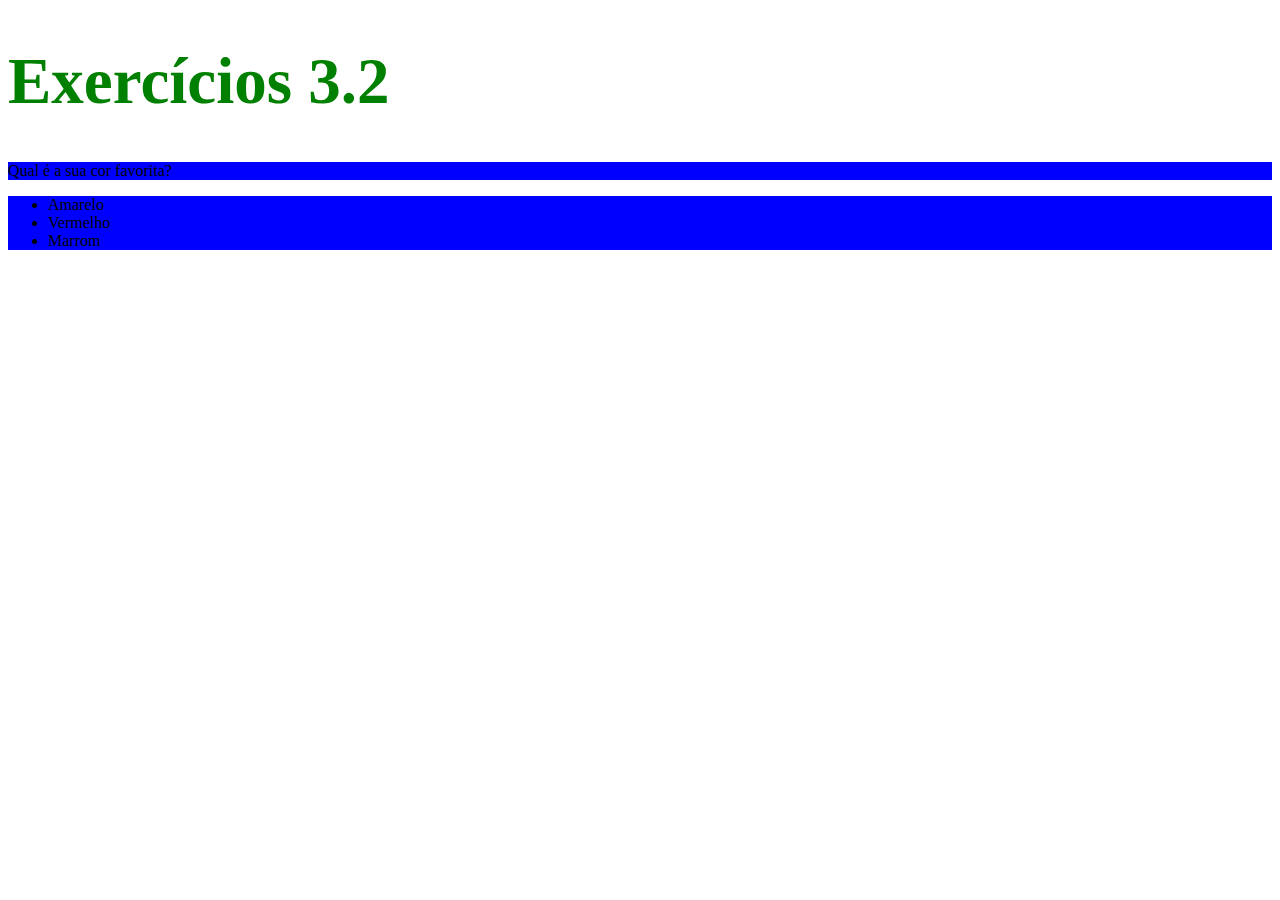
==== Fundamentos/Bloco-3/dia-2-gtml-css-primeiros-passos/index.html @ ff40e413 "atividade.css.1" ====
<!DOCTYPE html>
<html lang="pt-br">
  <head>
    <meta charset="UTF-8">
    <title>HTML</title>
    <style>

     h1 {
        font-size:65px
    }
    h1 {
        color: green;
    }

    
    .list-style {
        background-color: blue;
    }
    

    </style>
   
  </head>
  <body>
    <h1>Exercícios 3.2</h1>
    <p class="list-style">Qual é a sua cor favorita?</p>
    <ul class="list-style">
      <li>Amarelo</li>
      <li>Vermelho</li>
      <li>Marrom</li>
    </ul>
  </body>
</html>
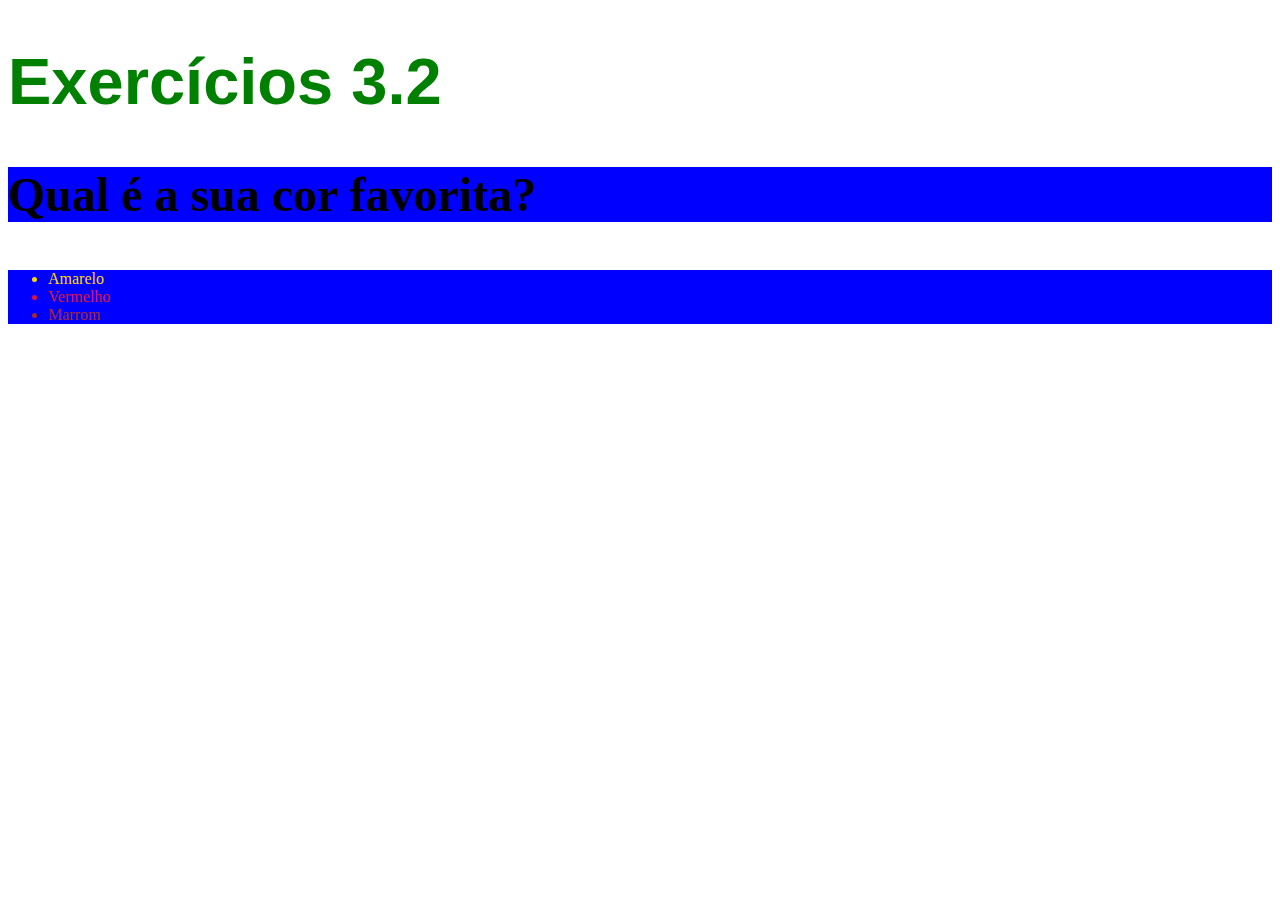
==== commit 71d5c209: "atividade.css.2" ====
--- a/Fundamentos/Bloco-3/dia-2-gtml-css-primeiros-passos/index.html
+++ b/Fundamentos/Bloco-3/dia-2-gtml-css-primeiros-passos/index.html
@@ -6,17 +6,41 @@
     <style>
 
      h1 {
-        font-size:65px
+        font-size:65px;
+        color: green;
+        font-family: sans-serif;
+
     }
-    h1 {
-        color: green;
+    
+    p {
+        font-weight: 600;
+        font-size: 3em;
+
     }
 
+    body {
+        font-size: 16px;
+        font-style:normal;
+        text-decoration:double;
+
+
+    }
     
     .list-style {
         background-color: blue;
+
     }
-    
+    .yellow {
+        color: gold;
+    }
+    .red {
+        color: crimson;
+    }
+    .brown {
+        color: brown;
+    }
+
+    .
 
     </style>
    
@@ -25,9 +49,9 @@
     <h1>Exercícios 3.2</h1>
     <p class="list-style">Qual é a sua cor favorita?</p>
     <ul class="list-style">
-      <li>Amarelo</li>
-      <li>Vermelho</li>
-      <li>Marrom</li>
+      <li class="yellow">Amarelo</li>
+      <li class="red">Vermelho</li>
+      <li class="brown">Marrom</li>
     </ul>
   </body>
 </html>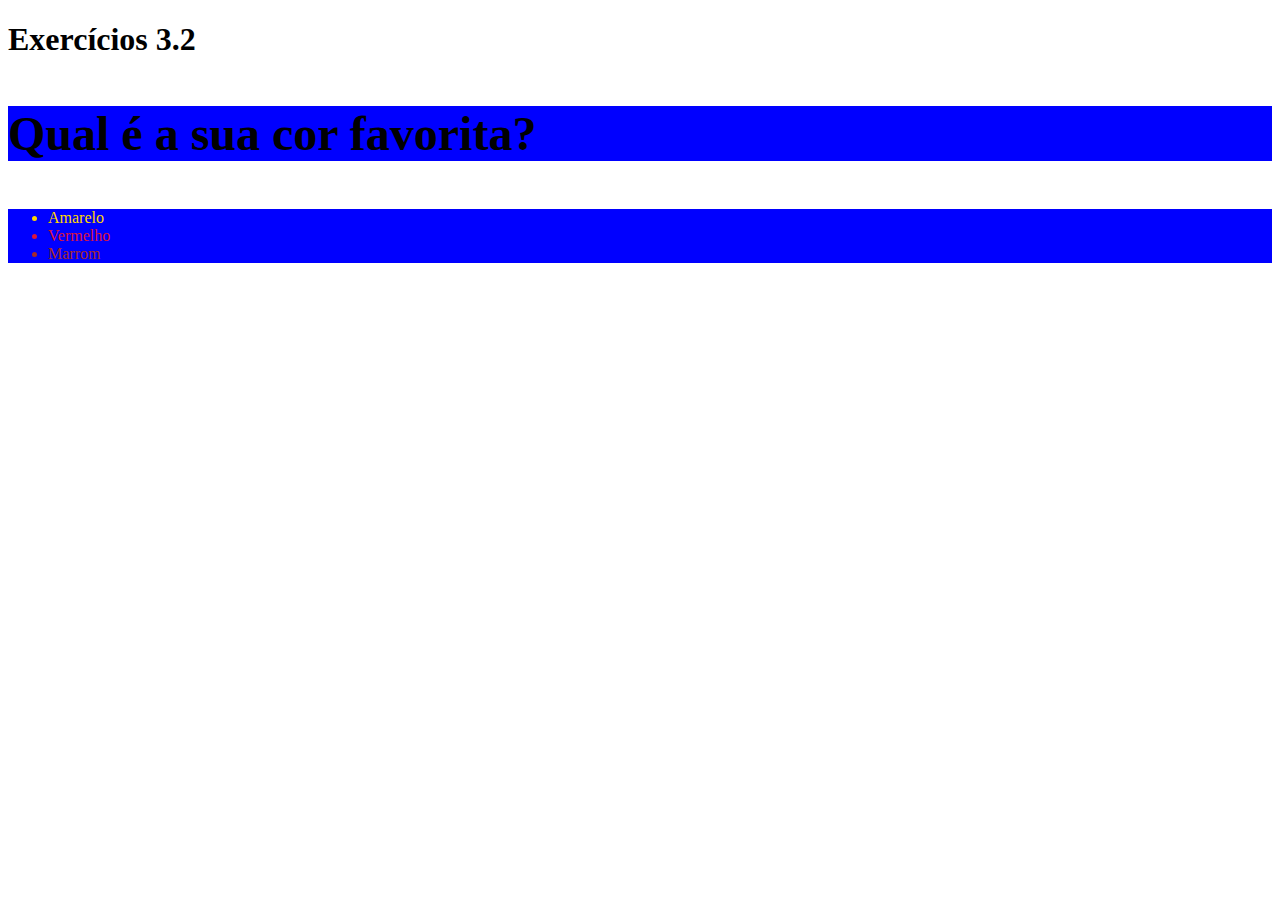
==== commit 8eb31281: "atividade.css.3" ====
--- a/Fundamentos/Bloco-3/dia-2-gtml-css-primeiros-passos/index.html
+++ b/Fundamentos/Bloco-3/dia-2-gtml-css-primeiros-passos/index.html
@@ -3,7 +3,9 @@
   <head>
     <meta charset="UTF-8">
     <title>HTML</title>
-    <style>
+    <link rel="stylesheet" type="text/css" href="style.css">
+   <!--
+   <style>
 
      h1 {
         font-size:65px;
@@ -40,10 +42,9 @@
         color: brown;
     }
 
-    .
-
     </style>
-   
+    
+-->
   </head>
   <body>
     <h1>Exercícios 3.2</h1>
--- a/Fundamentos/Bloco-3/dia-2-gtml-css-primeiros-passos/style.css
+++ b/Fundamentos/Bloco-3/dia-2-gtml-css-primeiros-passos/style.css
@@ -0,0 +1,38 @@
+<style>
+
+     h1 {
+        font-size:65px;
+        color: green;
+        font-family: sans-serif;
+
+    }
+    
+    p {
+        font-weight: 600;
+        font-size: 3em;
+
+    }
+
+    body {
+        font-size: 16px;
+        font-style:normal;
+        text-decoration:double;
+
+
+    }
+    
+    .list-style {
+        background-color: blue;
+
+    }
+    .yellow {
+        color: gold;
+    }
+    .red {
+        color: crimson;
+    }
+    .brown {
+        color: brown;
+    }
+
+    </style>